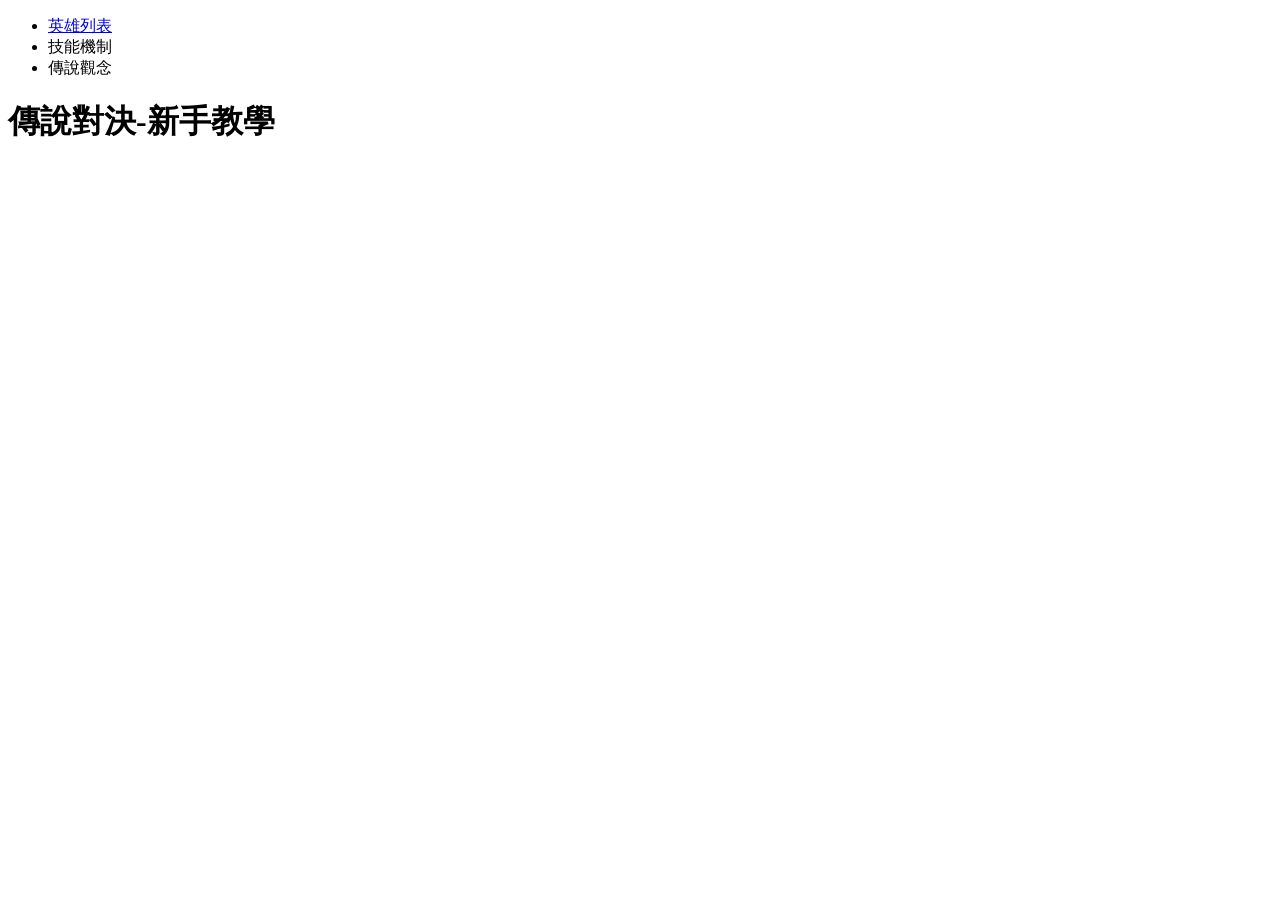
==== index.html @ a0ace6ef "feat: initial multi-page mvc architecture" ====
<!doctype html>
<html lang="en">
  <head>
    <meta charset="UTF-8" />
    <meta name="viewport" content="width=device-width, initial-scale=1.0" />
    <title>傳說對決-新手教學</title>
  </head>
  <body>
    <ul>
      <li><a href="./heros.html">英雄列表</a></li>
      <li>技能機制</li>
      <li>傳說觀念</li>
    </ul>
    <h1>傳說對決-新手教學</h1>
  </body>
</html>
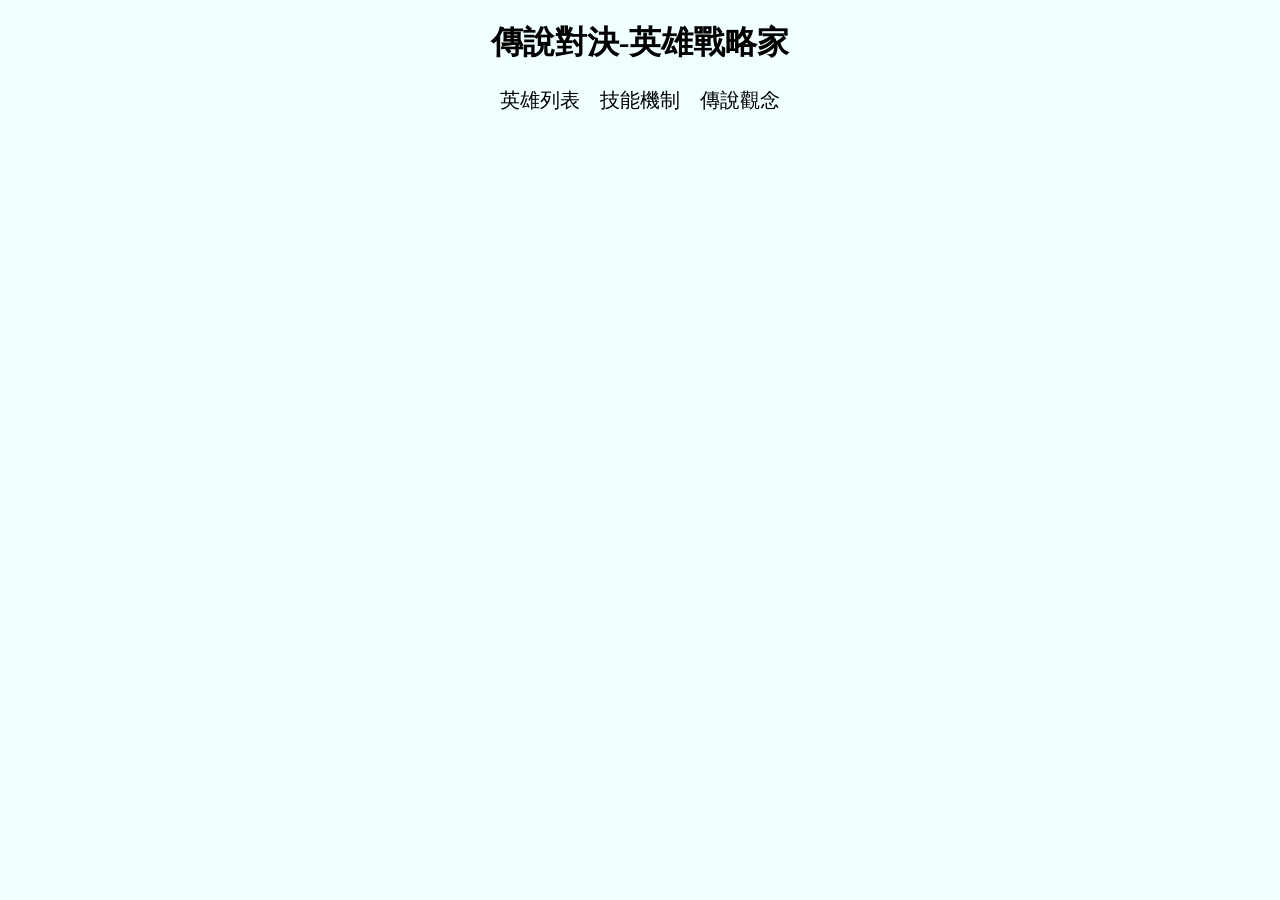
==== commit 40271dd3: "refactor: replace nested button-link with clean a-tag for navigation" ====
--- a/index.html
+++ b/index.html
@@ -3,14 +3,15 @@
   <head>
     <meta charset="UTF-8" />
     <meta name="viewport" content="width=device-width, initial-scale=1.0" />
-    <title>傳說對決-新手教學</title>
+    <link rel="stylesheet" href="./style/css/index.css" />
+    <title>傳說對決-英雄戰略家</title>
   </head>
   <body>
+    <h1>傳說對決-英雄戰略家</h1>
     <ul>
       <li><a href="./heros.html">英雄列表</a></li>
       <li>技能機制</li>
       <li>傳說觀念</li>
     </ul>
-    <h1>傳說對決-新手教學</h1>
   </body>
 </html>
--- a/style/css/index.css
+++ b/style/css/index.css
@@ -0,0 +1,21 @@
+body {
+  background-color: azure;
+}
+body h1 {
+  color: black;
+  text-align: center;
+}
+body ul {
+  display: flex;
+  justify-content: center;
+  gap: 20px;
+  font-size: 20px;
+  list-style: none;
+  text-decoration: none;
+  padding: 0;
+  margin: 0;
+}
+body ul a {
+  text-decoration: none;
+  color: black;
+}/*# sourceMappingURL=index.css.map */
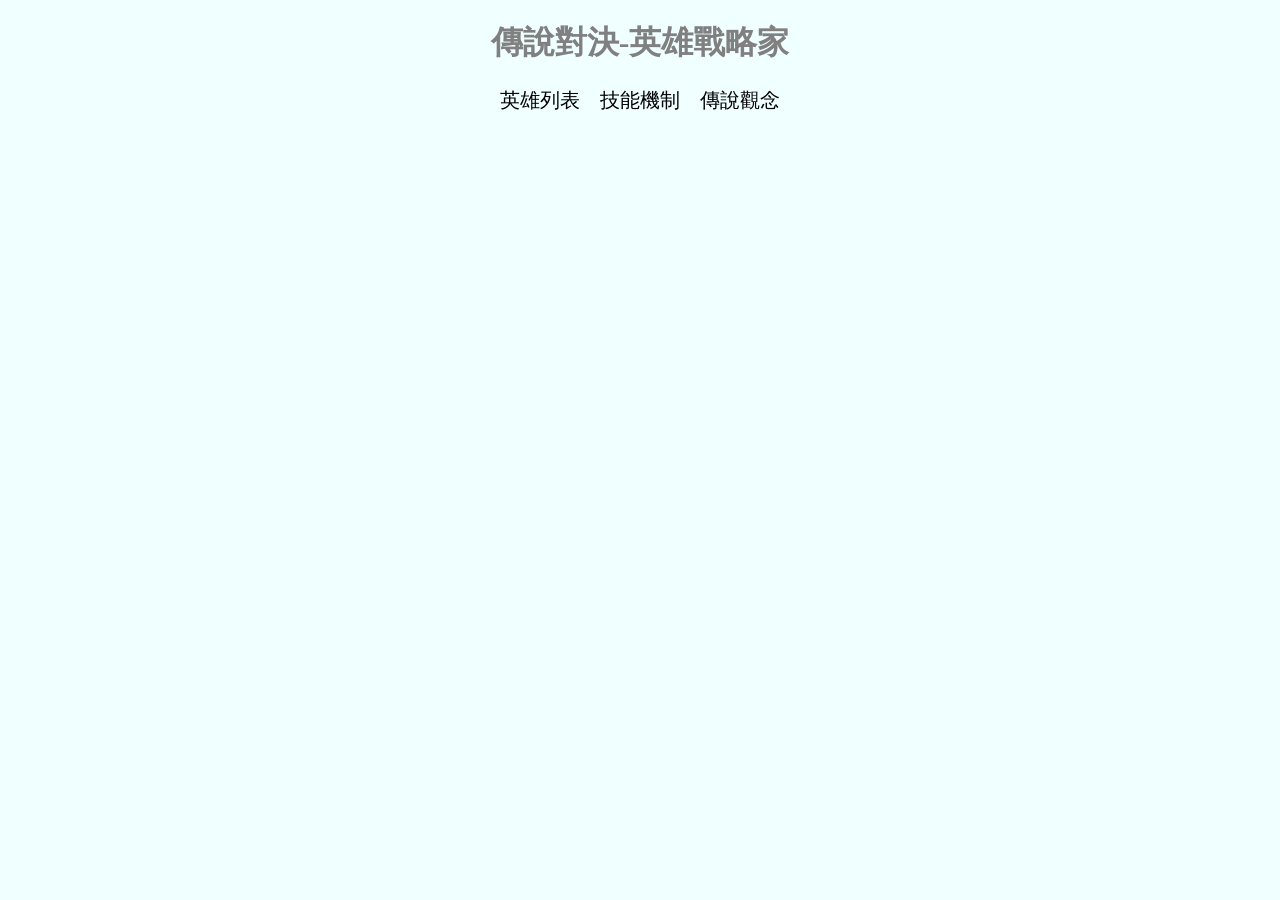
==== commit 7057c337: "feat: add hero image for each hero" ====
--- a/index.html
+++ b/index.html
@@ -9,7 +9,7 @@
   <body>
     <h1>傳說對決-英雄戰略家</h1>
     <ul>
-      <li><a href="./heros.html">英雄列表</a></li>
+      <li><a href="./html/heros.html">英雄列表</a></li>
       <li>技能機制</li>
       <li>傳說觀念</li>
     </ul>
--- a/style/css/index.css
+++ b/style/css/index.css
@@ -2,7 +2,7 @@
   background-color: azure;
 }
 body h1 {
-  color: black;
+  color: grey;
   text-align: center;
 }
 body ul {
